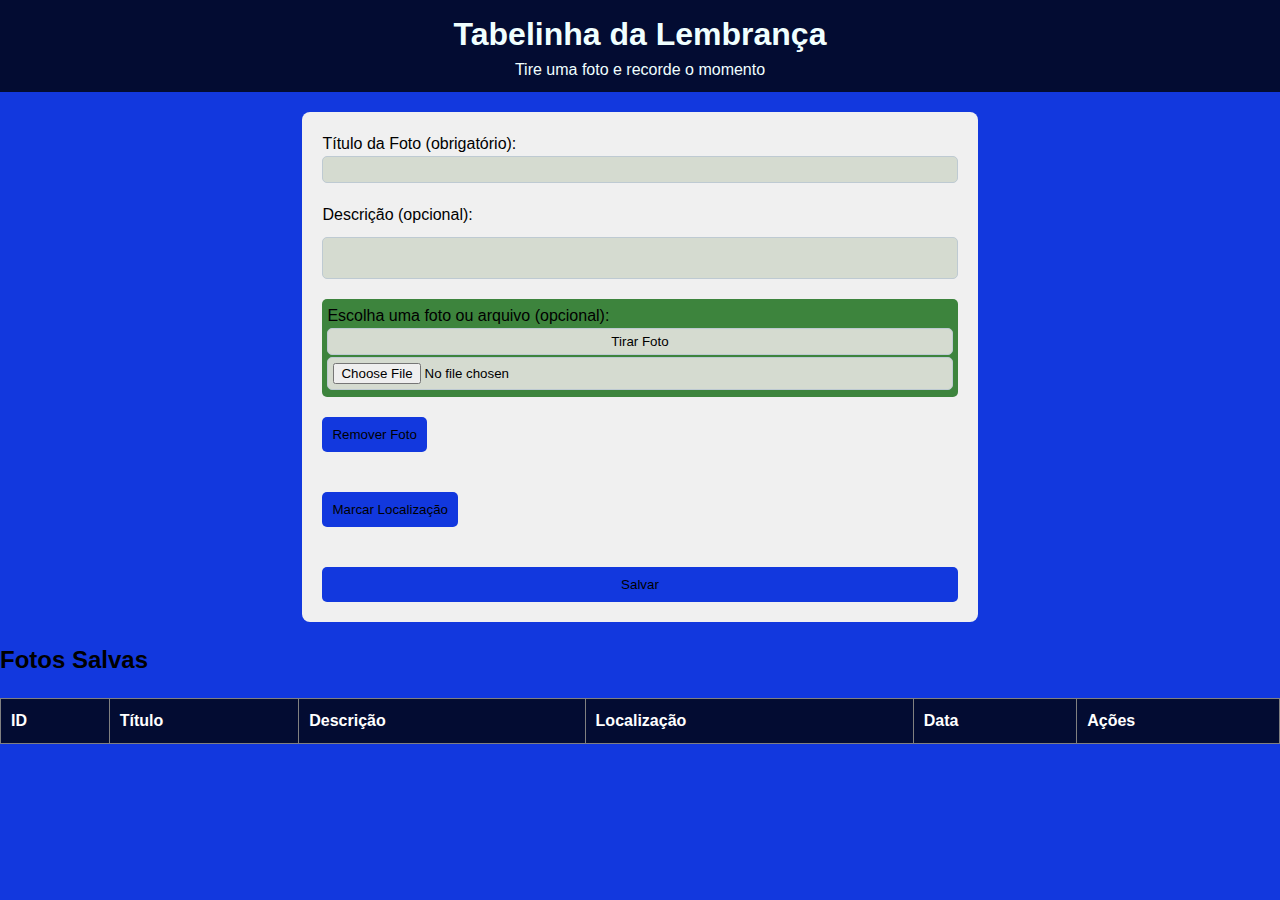
==== exercicio04/index.html @ 1050cb2b "Foi agora 04" ====
<!DOCTYPE html>
<html lang="pt-BR">
<head>
    <meta charset="UTF-8">
    <meta name="viewport" content="width=device-width, initial-scale=1.0">
    <title>Captura de Foto e Localização</title>
    <link rel="stylesheet" href="style.css">
</head>
<body>
    <header>
        <h1>Tabelinha da Lembrança</h1>
        <p>Tire uma foto e recorde o momento</p>
    </header>

    <!-- Formulário de captura de foto e informações -->
     <section id="form">
        <form id="photoForm">
            <div class="input-form">
                <label for="photoTitle">Título da Foto (obrigatório):</label>
                <input type="text" id="photoTitle" name="title" required>
            </div>

            <div class="textarea-form">
                <label for="photoDescription">Descrição (opcional):</label>
                <textarea id="photoDescription" name="description"></textarea>
            </div>

            <div class="input-button-form">
                <label for="foto-data">Escolha uma foto ou arquivo (opcional):</label>
                <button type="button" id="takePhotoButton">Tirar Foto</button>
                <input type="file" id="uploadPhotoInput" accept="image/*">
            </div>

            <div>
                <button type="button" id="removePhotoButton">Remover Foto</button>
            </div>

            <div id="photoPreview">
                <!-- Foto tirada ou carregada será exibida aqui -->
            </div>

            <div>
                <button type="button" id="getLocationButton">Marcar Localização</button>
            </div>

            <div id="locationPreview">
                <!-- Mapa e localização aparecerão aqui -->
            </div>

            <button type="submit" id="saveButton">Salvar</button>
        </form>
    </section>

    <!-- Tabela de fotos salvas -->
    <section id="memories">
        <h2>Fotos Salvas</h2>
        <table id="photoTable" border="1">
            <thead>
                <tr>
                    <th>ID</th>
                    <th>Título</th>
                    <th>Descrição</th>
                    <th>Localização</th>
                    <th>Data</th>
                    <th>Ações</th>
                </tr>
            </thead>
            <tbody>
                <!-- Registros serão listados aqui -->
            </tbody>
        </table>

        <!-- Modal para visualizar detalhes da foto -->
        <div id="photoModal" style="display:none;">
            <h3>Detalhes da Foto</h3>
            <p id="modalTitle"></p>
            <p id="modalDescription"></p>
            <div id="modalPhoto"></div>
            <div id="modalLocation"></div>
            <button type="button" id="closeModalButton">Fechar</button>
        </div>

        <!-- Modal de confirmação para exclusão -->
        <div id="deleteModal" style="display:none;">
            <p>Tem certeza que deseja excluir esta foto?</p>
            <button type="button" id="confirmDeleteButton">Sim</button>
            <button type="button" id="cancelDeleteButton">Não</button>
        </div>

        <!-- Formulário de edição -->
        <div id="editForm" style="display:none;">
            <h3>Editar Foto</h3>
            <form id="editPhotoForm">
                <label for="editTitle">Título:</label>
                <input type="text" id="editTitle" name="editTitle" required>

                <label for="editDescription">Descrição:</label>
                <textarea id="editDescription" name="editDescription"></textarea>

                <button type="submit">Salvar Alterações</button>
            </form>
        </div>
    </section>
    <script src="script.js"></script>
</body>
</html>
---- exercicio04/style.css ----
*{
    margin: 0;
    padding: 0;
    box-sizing: border-box;
}

body{
    background-color: #1238de;
    font-family: Arial, sans-serif;
    line-height: 1.5;
}

header{
    background-color: #030c32;
    color: azure;
    padding: 10px;
    text-align: center;
}

#form{
    display: flex;
    flex-direction: row;
    padding: 20px;
    justify-content: center;
    width: 100%;
}

form{
    display: flex;
    flex-direction: column;
    justify-content: center;
    flex-wrap: wrap;
    gap: 20px;
    padding: 20px;
    background-color: #f0f0f0;
    max-width: 720px;
    border-radius: 8px;
}

.input-form{
    display: flex;
    flex-direction: column;
}

.input-form input{
    width: 100%;
    padding: 5px;
    border-radius: 5px;
    border: 1px solid #becad2;
    background-color: #d5dbd0;
}

.input-button-form{
    padding: 5px;
    border-radius: 5px;
    background-color: rgb(61, 132, 61);
}

.input-button-form button{
    width: 100%;
    padding: 5px;
    margin-bottom: 2px;
    border-radius: 5px;
    border: 1px solid #becad2;
    background-color: #d5dbd0;
}

.input-button-form input{
    width: 100%;
    padding: 5px;
    margin-bottom: 2px;
    border-radius: 5px;
    border: 1px solid #becad2;
    background-color: #d5dbd0;
}

.textarea-form {
    display: flex;
    flex-direction: column; /* Organiza o label e o textarea na vertical */
}

.textarea-form label {
    margin-bottom: 10px; /* Espaçamento entre o label e o textarea */
}

.textarea-form textarea {
    width: 100%;
    padding: 5px;
    border-radius: 5px;
    border: 1px solid #becad2;
    background-color: #d5dbd0;
    resize: none;
    flex-grow: 1; /* Faz o textarea crescer para preencher o espaço vertical */
    box-sizing: border-box; /* Inclui padding no cálculo da altura */
    max-height: 500px; /* Altura máxima do textarea */
}

/* Ajustes para o layout da tabela */
#photoTable {
    width: 100%;
    margin-top: 20px;
    border-collapse: collapse;
    background-color: white;
}

#photoTable th, #photoTable td {
    padding: 10px;
    text-align: left;
}

#photoTable th {
    background-color: #030c32;
    color: white;
}

#photoTable td {
    border: 1px solid #becad2;
}

#photoTable tbody tr:hover {
    background-color: #d5dbd0;
}

/* Estilos para os modais */
#photoModal, #deleteModal, #editForm {
    position: fixed;
    top: 50%;
    left: 50%;
    transform: translate(-50%, -50%);
    background-color: #f0f0f0;
    padding: 20px;
    border-radius: 8px;
    box-shadow: 0px 4px 6px rgba(0, 0, 0, 0.1);
    z-index: 1000;
}

#photoModal h3, #editForm h3 {
    margin-bottom: 10px;
}

#photoModal img, #modalPhoto img {
    max-width: 100%;
    max-height: 300px;
    margin-bottom: 10px;
}

#deleteModal p {
    margin-bottom: 20px;
}

button {
    padding: 10px;
    border-radius: 5px;
    background-color: #1238de;
    color: black;
    border: none;
    cursor: pointer;

}

button:hover {
    background-color: #030c32;
    color: white;
}

/* Overlay para modais */
.modal-overlay {
    position: fixed;
    top: 0;
    left: 0;
    width: 100vw;
    height: 100vh;
    background-color: rgba(0, 0, 0, 0.5);
    z-index: 999;
}
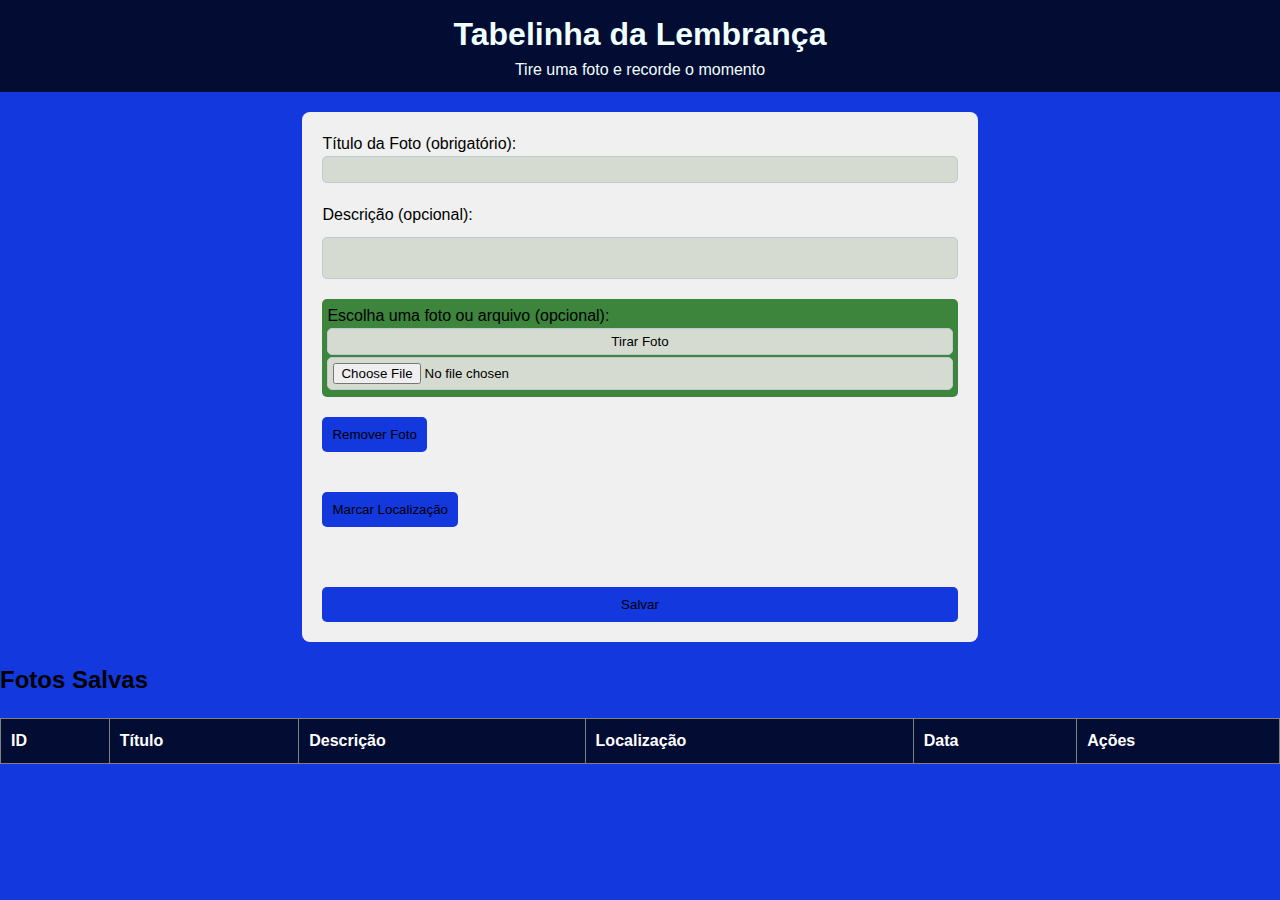
==== commit b3d4537d: "Foi" ====
--- a/exercicio04/index.html
+++ b/exercicio04/index.html
@@ -45,6 +45,10 @@
 
             <div id="locationPreview">
                 <!-- Mapa e localização aparecerão aqui -->
+            </div>
+            
+            <div id="mapContainer">
+                <!-- O mapa será exibido aqui -->
             </div>
 
             <button type="submit" id="saveButton">Salvar</button>
